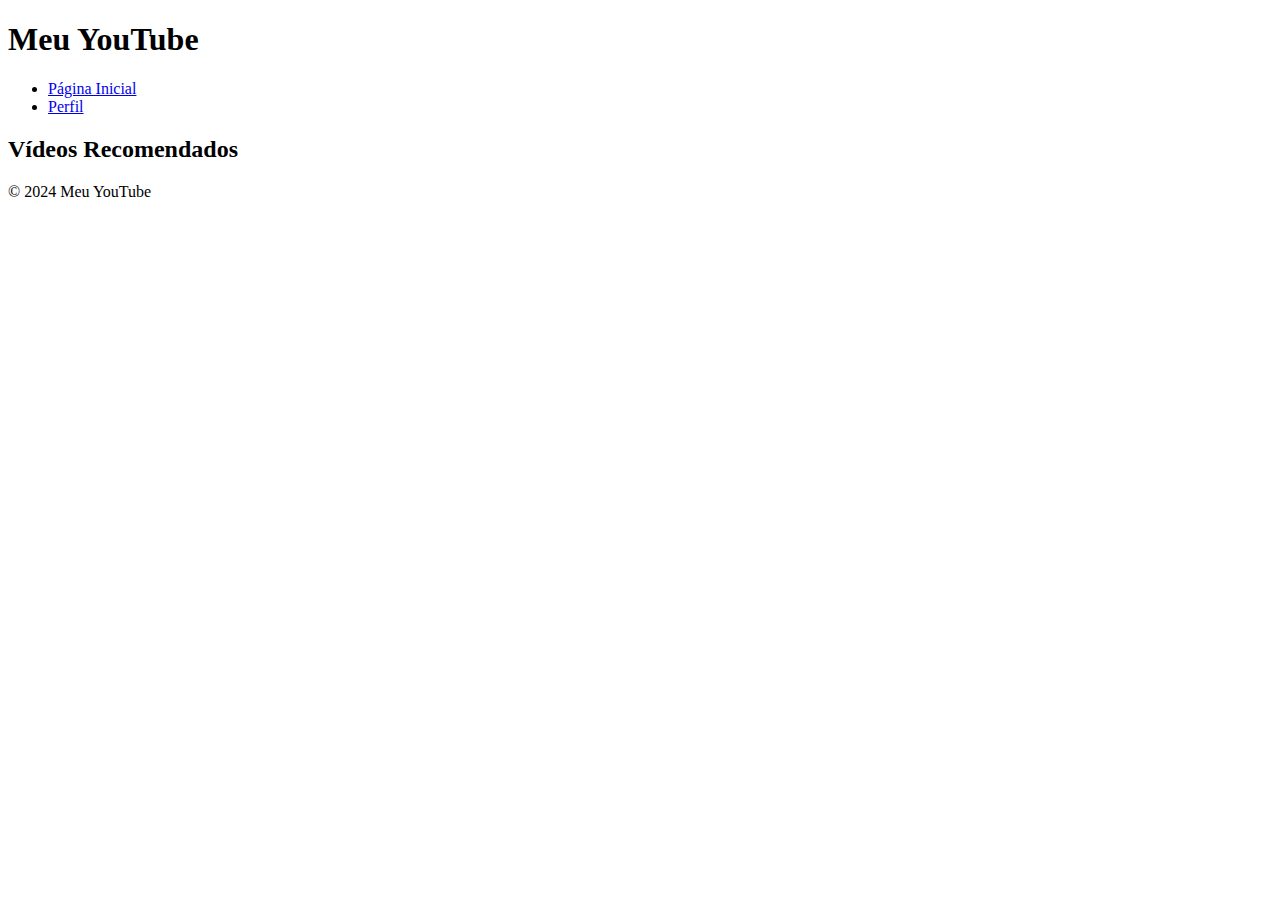
==== index.html @ 142a5c41 "Create index.html" ====
<!DOCTYPE html>
<html lang="en">
<head>
    <meta charset="UTF-8">
    <meta name="viewport" content="width=device-width, initial-scale=1.0">
    <title>Meu YouTube</title>
    <link rel="stylesheet" href="styles.css">
</head>
<body>
    <header>
        <h1>Meu YouTube</h1>
        <nav>
            <ul>
                <li><a href="/">Página Inicial</a></li>
                <li><a href="/perfil">Perfil</a></li>
            </ul>
        </nav>
    </header>
    
    <main>
        <section class="videos">
            <h2>Vídeos Recomendados</h2>
            <!-- Aqui serão listados os vídeos recomendados -->
        </section>
    </main>

    <footer>
        <p>&copy; 2024 Meu YouTube</p>
    </footer>

    <script src="scripts.js"></script>
</body>
</html>
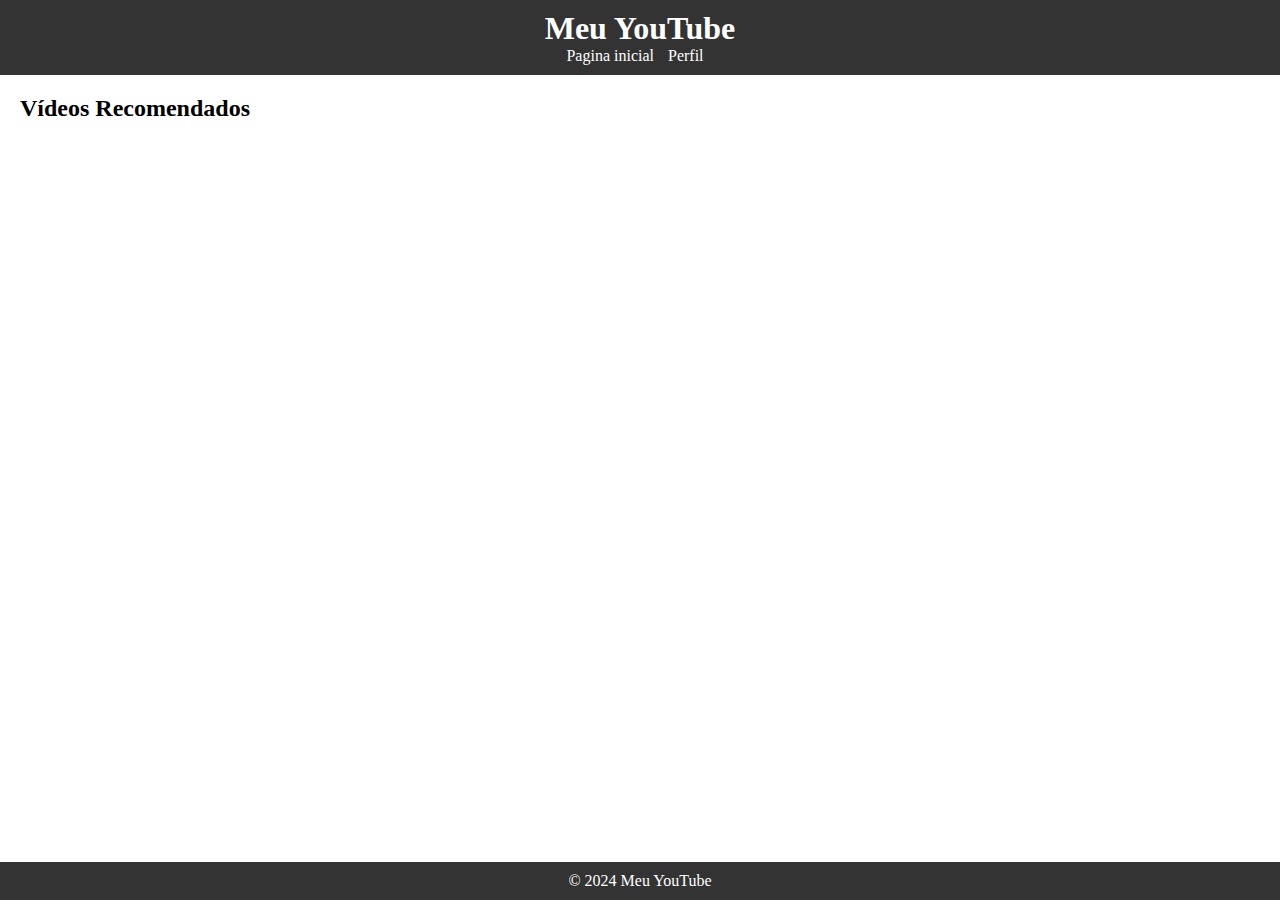
==== commit ddbbd5ae: "Update index.html" ====
--- a/index.html
+++ b/index.html
@@ -4,6 +4,9 @@
     <meta charset="UTF-8">
     <meta name="viewport" content="width=device-width, initial-scale=1.0">
     <title>Meu YouTube</title>
+
+
+
     <link rel="stylesheet" href="styles.css">
 </head>
 <body>
@@ -11,7 +14,7 @@
         <h1>Meu YouTube</h1>
         <nav>
             <ul>
-                <li><a href="/">Página Inicial</a></li>
+                <li><a href="home.html">Pagina inicial</a></li>
                 <li><a href="/perfil">Perfil</a></li>
             </ul>
         </nav>
--- a/styles.css
+++ b/styles.css
@@ -0,0 +1,54 @@
+/* Reset de estilos para remover margens e preenchimentos padrão */
+* {
+    margin: 0;
+    padding: 0;
+    box-sizing: border-box;
+}
+
+/* Estilos para o cabeçalho */
+header {
+    background-color: #333;
+    color: #fff;
+    padding: 10px;
+    text-align: center;
+}
+
+header h1 {
+    margin: 0;
+}
+
+nav ul {
+    list-style-type: none;
+    margin: 0;
+    padding: 0;
+}
+
+nav ul li {
+    display: inline;
+    margin-right: 10px;
+}
+
+nav ul li a {
+    color: #fff;
+    text-decoration: none;
+}
+
+/* Estilos para o conteúdo principal */
+main {
+    padding: 20px;
+}
+
+.videos {
+    margin-bottom: 20px;
+}
+
+/* Estilos para o rodapé */
+footer {
+    background-color: #333;
+    color: #fff;
+    text-align: center;
+    padding: 10px;
+    position: fixed;
+    bottom: 0;
+    width: 100%;
+}
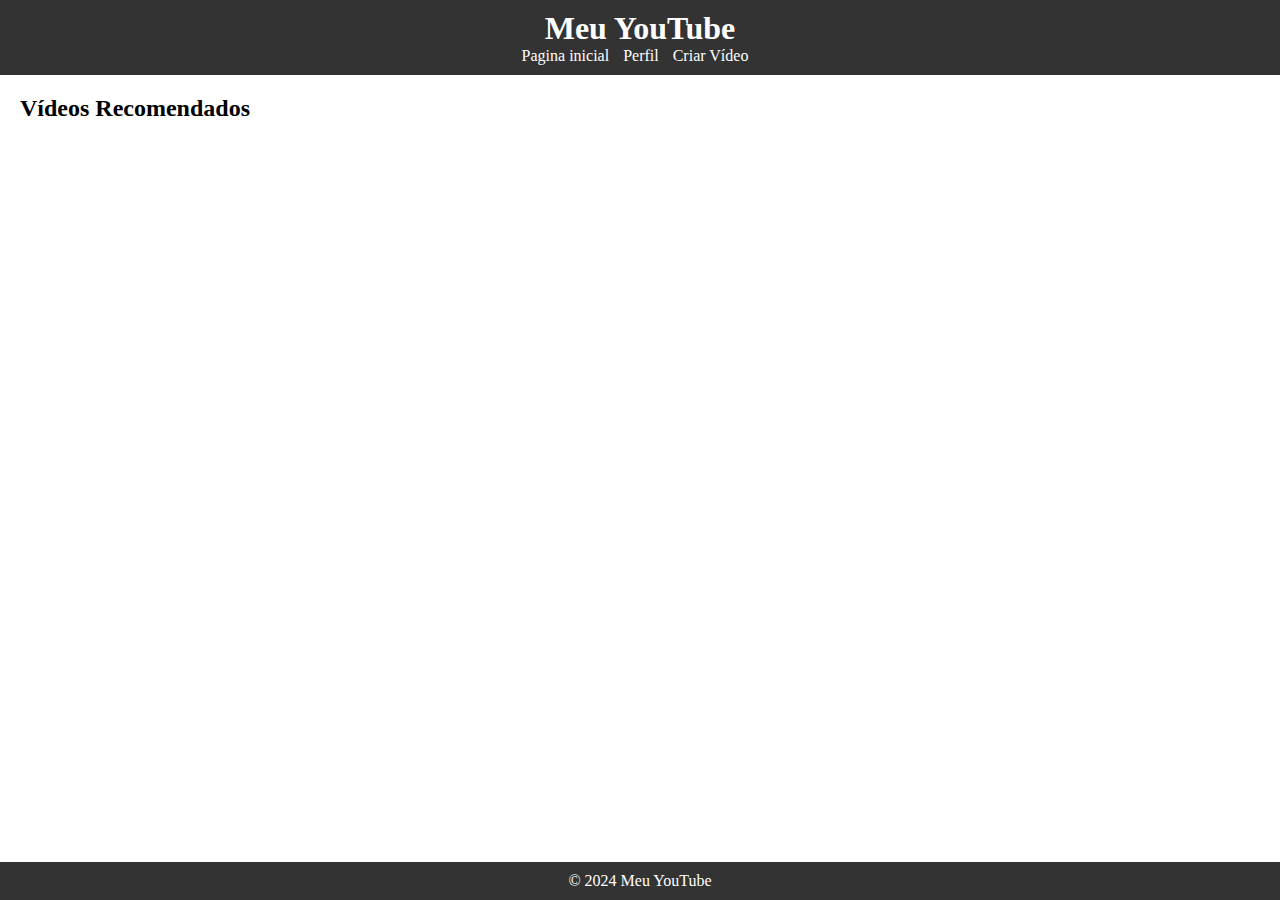
==== commit b48fa72f: "Update index.html" ====
--- a/index.html
+++ b/index.html
@@ -14,8 +14,9 @@
         <h1>Meu YouTube</h1>
         <nav>
             <ul>
-                <li><a href="home.html">Pagina inicial</a></li>
+                <li><a href="https://helloguy123ff.github.io/MAXCIN/home.html">Pagina inicial</a></li>
                 <li><a href="/perfil">Perfil</a></li>
+                  <li><a href="https://helloguy123ff.github.io/MAXCIN/postagem.html">Criar Vídeo</a></li>
             </ul>
         </nav>
     </header>
